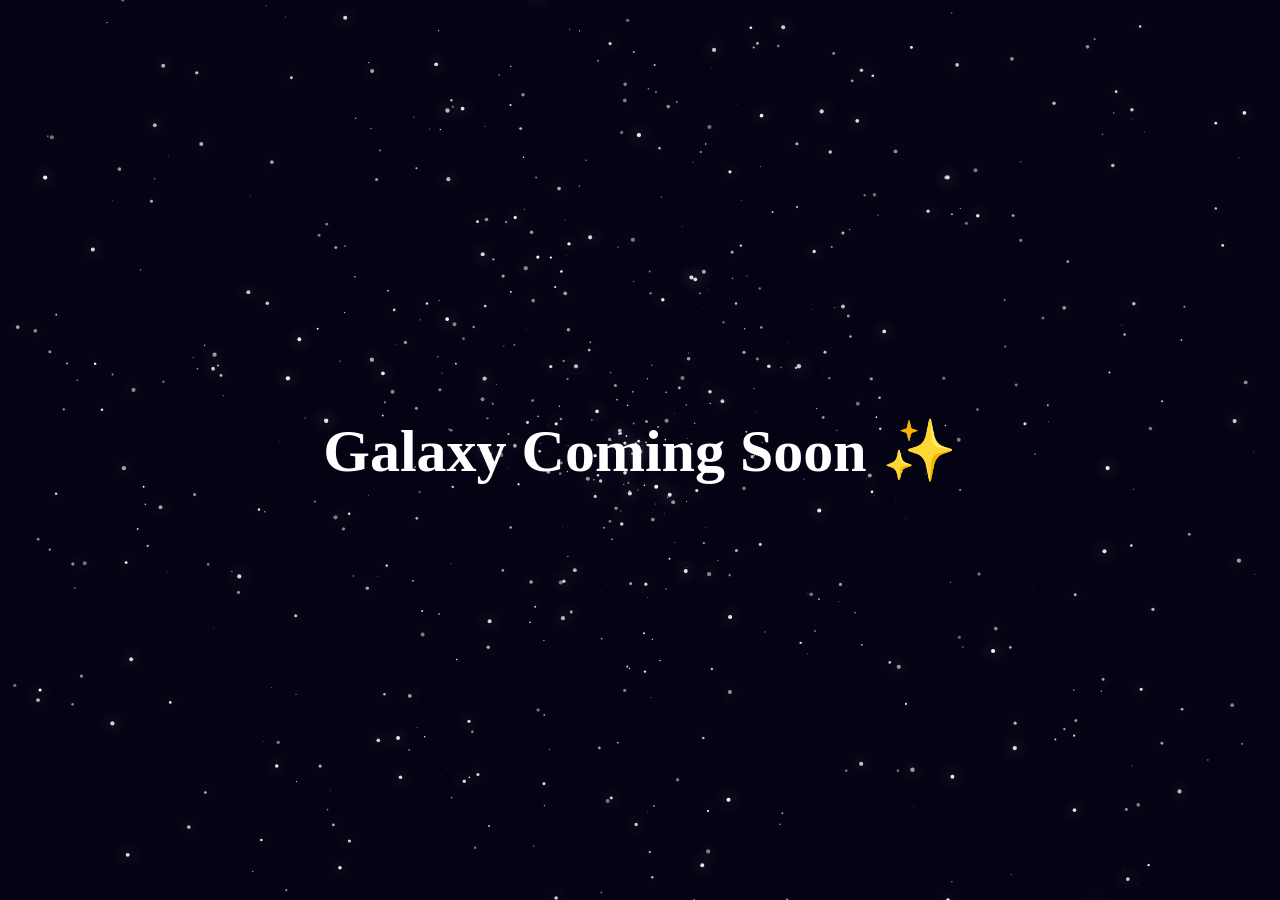
==== galaxy.html @ b8dc657c "Create galaxy.html" ====
<!DOCTYPE html>
<html lang="en">

<head>

<meta charset="UTF-8">

<meta name="viewport" content="width=device-width, initial-scale=1.0">

<title>Galaxy</title>

<link rel="stylesheet" href="css/style.css">

</head>

<body>

<canvas id="galaxy"></canvas>

<h1 style="position:absolute;
left:50%;
top:50%;
transform:translate(-50%,-50%);
color:white;
font-size:60px;">

Galaxy Coming Soon ✨

</h1>

<script src="js/galaxy.js"></script>

</body>

</html>
---- css/style.css ----
*{
margin:0;
padding:0;
box-sizing:border-box;
font-family:'Itim',cursive;
}

html,body{
width:100%;
height:100%;
overflow:hidden;
background:#030314;
}

canvas{
position:fixed;
left:0;
top:0;
width:100%;
height:100%;
z-index:1;
}

.intro{

position:absolute;

left:50%;

top:50%;

transform:translate(-50%,-50%);

text-align:center;

z-index:10;

background:rgba(0,0,0,.25);

backdrop-filter:blur(18px);

padding:55px;

border-radius:35px;

border:1px solid rgba(255,255,255,.15);

}

.intro h2{

color:white;

font-size:38px;

}

.intro h1{

margin-top:15px;

font-size:90px;

color:white;

text-shadow:

0 0 25px white,

0 0 50px #8f7dff,

0 0 90px #5b7cff;

}

.intro p{

margin-top:18px;

font-size:24px;

color:#ddd;

}

#startBtn{

margin-top:40px;

padding:20px 60px;

font-size:28px;

border:none;

border-radius:60px;

background:linear-gradient(45deg,#7a5cff,#a86bff);

color:white;

cursor:pointer;

transition:.35s;

}

#startBtn:hover{

transform:scale(1.08);

box-shadow:0 0 30px #8d6fff;

}
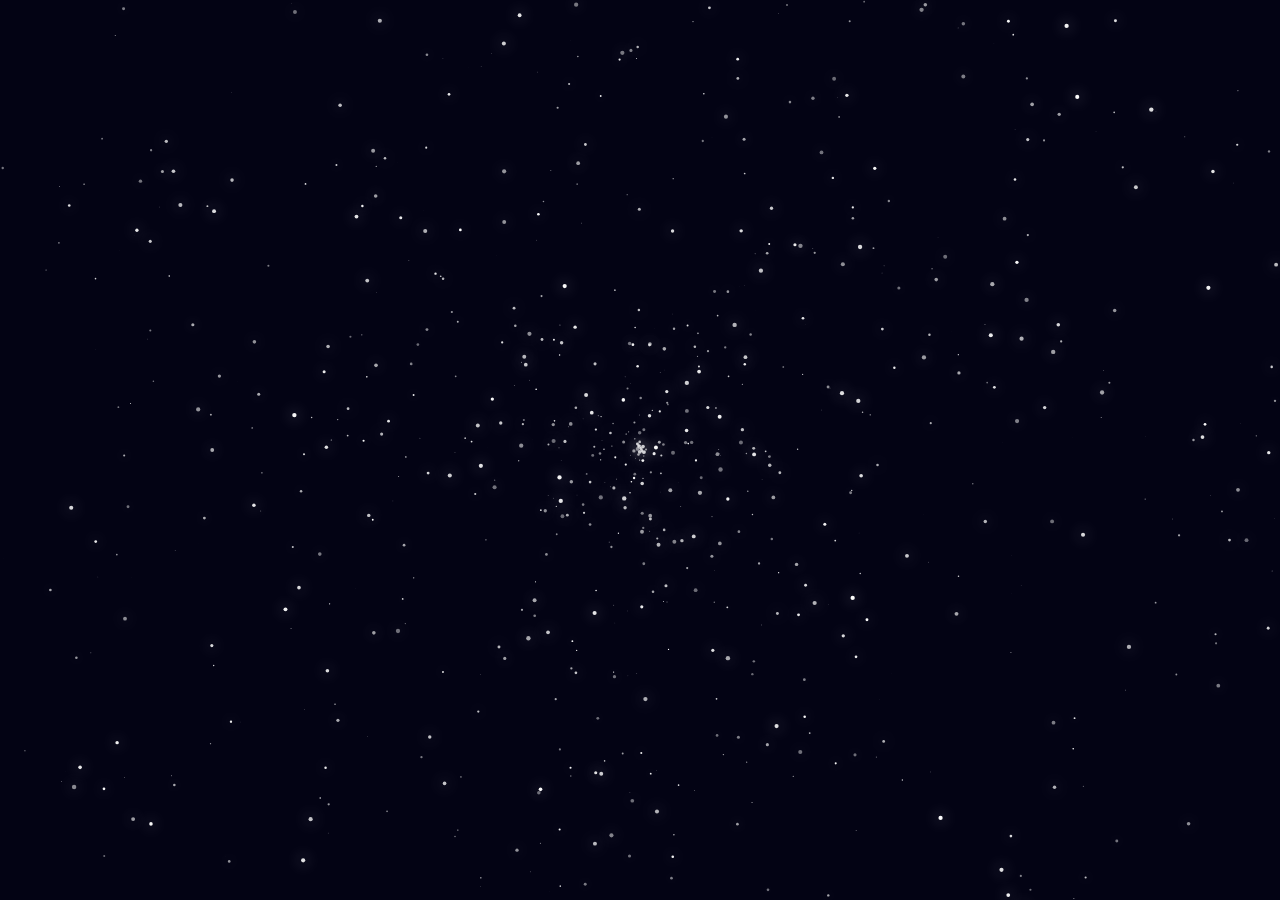
==== commit cd5eded1: "Update galaxy.html" ====
--- a/galaxy.html
+++ b/galaxy.html
@@ -5,11 +5,14 @@
 
 <meta charset="UTF-8">
 
-<meta name="viewport" content="width=device-width, initial-scale=1.0">
+<meta name="viewport" content="width=device-width,initial-scale=1">
 
 <title>Galaxy</title>
 
+<link href="https://fonts.googleapis.com/css2?family=Itim&display=swap" rel="stylesheet">
+
 <link rel="stylesheet" href="css/style.css">
+<link rel="stylesheet" href="css/galaxy.css">
 
 </head>
 
@@ -17,16 +20,7 @@
 
 <canvas id="galaxy"></canvas>
 
-<h1 style="position:absolute;
-left:50%;
-top:50%;
-transform:translate(-50%,-50%);
-color:white;
-font-size:60px;">
-
-Galaxy Coming Soon ✨
-
-</h1>
+<div id="memoryLayer"></div>
 
 <script src="js/galaxy.js"></script>
 
--- a/css/galaxy.css
+++ b/css/galaxy.css
@@ -0,0 +1 @@
+
